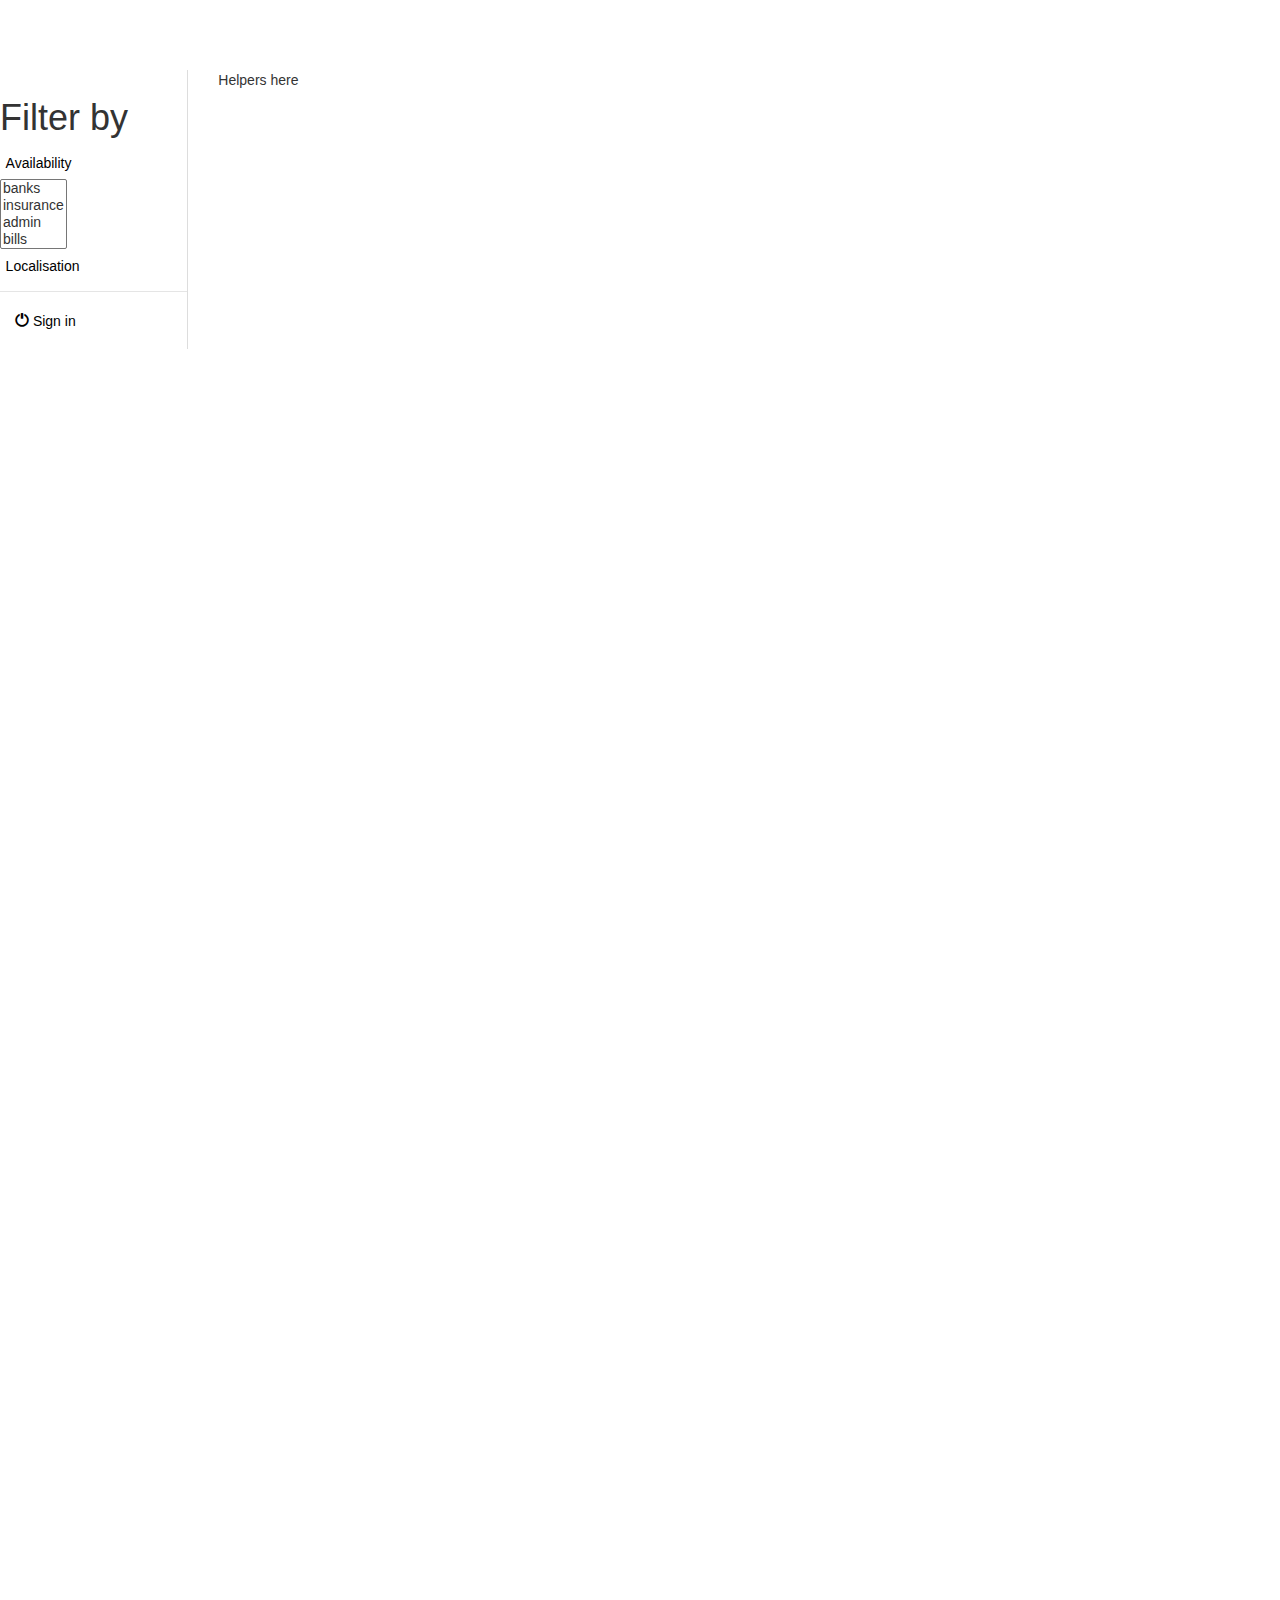
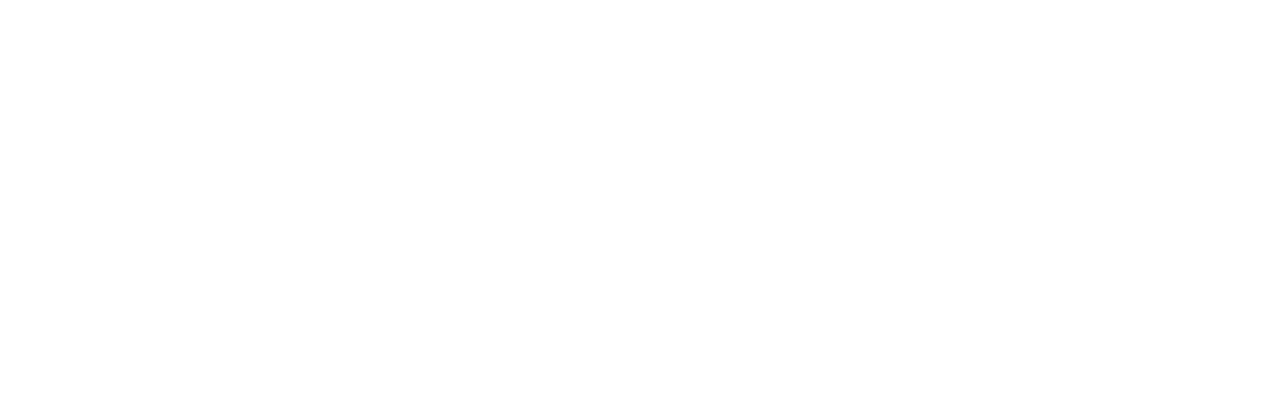
==== helpeeen.html @ 1000f588 "dropdown changes" ====
<!DOCTYPE html>
<html lang="en">
<head>
    <meta charset="UTF-8">
    <title>sababa-helpee</title>
    <link rel="stylesheet" href="https://maxcdn.bootstrapcdn.com/font-awesome/4.4.0/css/font-awesome.min.css">
    <meta http-equiv="X-UA-Compatible" content="IE=edge">
    <meta name="viewport" content="width=device-width, initial-scale=1">
    <link href="bootstrap/css/bootstrap.min.css" rel="stylesheet">
    <link rel="stylesheet" type="text/css" href="helpeeen.css">
    <link rel="stylesheet" href="https://maxcdn.bootstrapcdn.com/font-awesome/4.4.0/css/font-awesome.min.css">
    <meta http-equiv="X-UA-Compatible" content="IE=edge">
    <meta name="viewport" content="width=device-width, initial-scale=1">
    <!-- The above 3 meta tags *must* come first in the head; any other head content must come *after* these tags -->

    <link href='https://fonts.googleapis.com/css?family=Open+Sans' rel='stylesheet' type='text/css'>

    <link href="https://fonts.googleapis.com/css?family=Coiny" rel="stylesheet">
    <!-- Bootstrap core CSS -->


    <!-- IE10 viewport hack for Surface/desktop Windows 8 bug -->
    <link href="bootstrap/css/ie10-viewport-bug-workaround.css" rel="stylesheet">

    <!-- Custom styles for this template -->
    <link href="bootstrap/templates/navbar-fixed-top/navbar-fixed-top.css" rel="stylesheet">


    <!--<script src="https://oss.maxcdn.com/html5shiv/3.7.2/html5shiv.min.js"></script>-->
    <!--<script src="https://oss.maxcdn.com/respond/1.4.2/respond.min.js"></script>-->

    <link rel="stylesheet" href="https://maxcdn.bootstrapcdn.com/bootstrap/3.3.6/css/bootstrap.min.css">
    <link rel="stylesheet" href="https://maxcdn.bootstrapcdn.com/font-awesome/4.4.0/css/font-awesome.min.css">

    <meta name="viewport" content="width=device-width, initial-scale=1">
    <link rel="stylesheet" href="http://maxcdn.bootstrapcdn.com/bootstrap/3.3.6/css/bootstrap.min.css">
    <script src="https://ajax.googleapis.com/ajax/libs/jquery/1.12.2/jquery.min.js"></script>
    <script src="http://maxcdn.bootstrapcdn.com/bootstrap/3.3.6/js/bootstrap.min.js"></script>
</head>
<body>
<!--<div class="container helpee ">-->
    <!--<h3>Sexy Sidebar Navigation<br/>-->
    <!--<small>A simple, sheek navigation bar style!</small>-->
    <!--</h3>-->
    <!--<br/>-->

    <div class="row helpee">
        <div class="col-lg-2 filters">
            <nav class="nav-sidebar">
                <h1>Filter by</h1>
                <ul class="nav">
                    <li ><button onclick="frenchUsers();">Availability</button></li>
                    <!--<li><button onclick="javascript:;">Skills</button></li>-->
                    <select name="skills" multiple="" class=" skills ui fluid selection dropdown">
                        <!--<input type="hidden" name="skills">-->
                        <!--<i class="dropdown icon"></i>-->
                         <option class="evil" onclick="skillsChecked();" id="bank" value="banks">banks</option>
                        <option class="evil" onclick="skillsChecked();"id="insurance" value="insurance">insurance</option>
                        <option class="evil" onclick="skillsChecked();"id="admin" value="admin">admin</option>
                        <option class="evil" onclick="skillsChecked();"id="bills" value="bills">bills</option>
                    </select>

                    <!--<div class="dropdown">-->
                        <!--<select class="btn btn-default dropdown-toggle" type="button" id="dropdownMenu1" data-toggle="dropdown" aria-haspopup="true" aria-expanded="true">-->
                            <!--Skills-->
                            <!--<span class="caret"></span>-->
                        <!--</select>-->
                        <!--<ul class="dropdown-menu" aria-labelledby="dropdownMenu1">-->
                            <!--<li><option href="#">Bank</option></li>-->
                            <!--<li><option href="#">Insurance</option></li>-->
                            <!--<li><option href="#">Admin</option></li>-->
                            <!--<li><option href="#">Admin</option></li>-->

                        <!--</ul>-->
                    <!--</div>-->
                    <li><button onclick="javascript:;">Localisation</button></li>
                    <!--<li><a href="javascript:;">FAQ</a></li>-->
                    <li class="nav-divider"></li>
                    <li><a class="sign_in" href="javascript:;"><i class="glyphicon glyphicon-off"></i> Sign in</a></li>
                </ul>
            </nav>
        </div>
        <div class="col-lg-10 filters helpers">

            <p>Helpers here</p>
        </div>
    </div>
<!--</div>-->
<!-- /#wrapper -->
<script src="helpeeen.js"></script>
</body>
</html>
---- helpeeen.css ----
.nav-sidebar {
    width: 100%;
    padding: 8px 0;
    border-right: 1px solid #ddd;
}
.nav-sidebar button {
    color: #333;
    -webkit-transition: all 0.08s linear;
    -moz-transition: all 0.08s linear;
    -o-transition: all 0.08s linear;
    transition: all 0.08s linear;
    /*-webkit-border-radius: 4px 0 0 4px;*/
    -moz-border-radius: 4px 0 0 4px;
    /*border-radius: 4px 0 0 4px;*/
}
.nav-sidebar  button {
    cursor: default;
    background-color: white;
    color: black;
   margin:2%;
    padding:1%;
    border: hidden;
}
.nav-sidebar  button:hover {
    background-color: #eee;
}
.nav-sidebar .text-overflow button,
.nav-sidebar .text-overflow .media-body {
    white-space: nowrap;
    overflow: hidden;
    -o-text-overflow: ellipsis;
    text-overflow: ellipsis;
}
a.sign_in{
    color:black;
}
div.helpee{
    height:300px;
}
div.filters{
    height:300px;
}
---- bootstrap/css/ie10-viewport-bug-workaround.css ----
/*!
 * IE10 viewport hack for Surface/desktop Windows 8 bug
 * Copyright 2014-2015 Twitter, Inc.
 * Licensed under MIT (https://github.com/twbs/bootstrap/blob/master/LICENSE)
 */

/*
 * See the Getting Started docs for more information:
 * http://getbootstrap.com/getting-started/#support-ie10-width
 */
@-webkit-viewport { width: device-width; }
@-moz-viewport    { width: device-width; }
@-ms-viewport     { width: device-width; }
@-o-viewport      { width: device-width; }
@viewport         { width: device-width; }
---- bootstrap/templates/navbar-fixed-top/navbar-fixed-top.css ----
body {
  min-height: 2000px;
  padding-top: 70px;
}
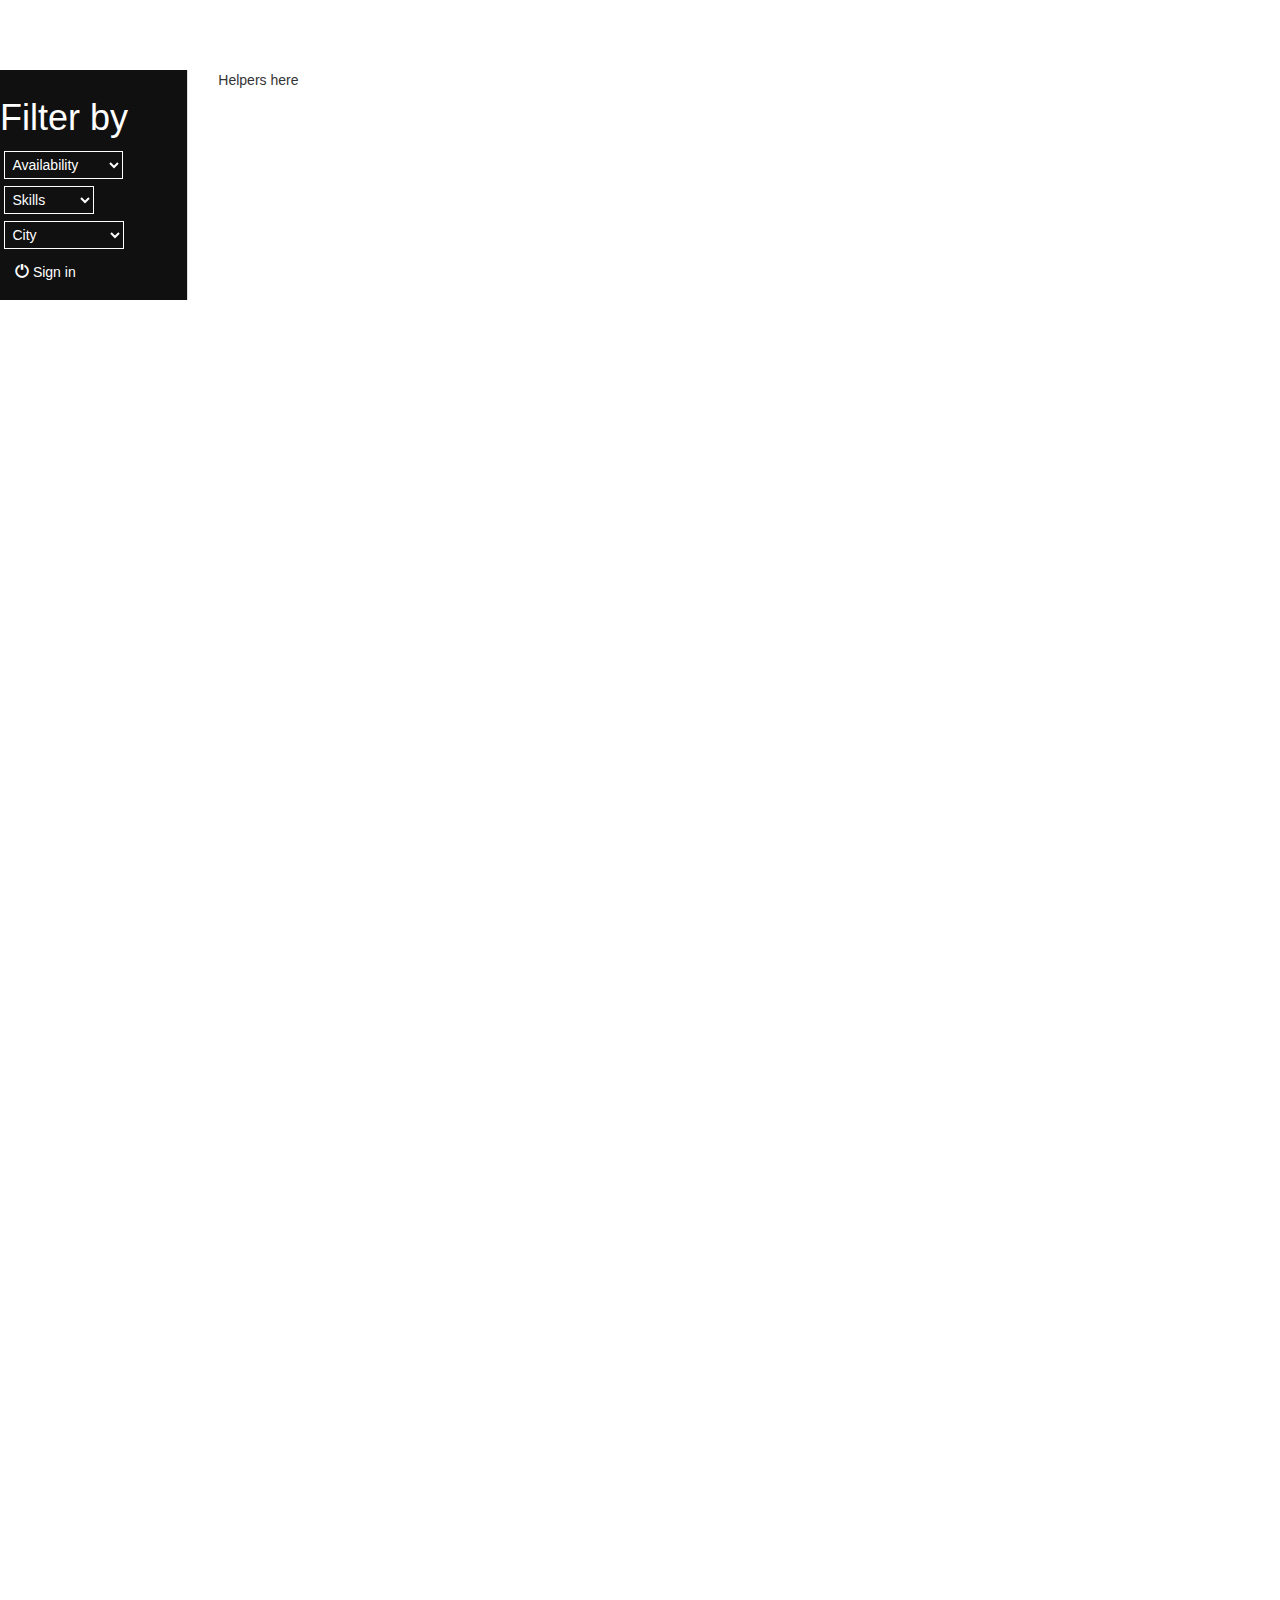
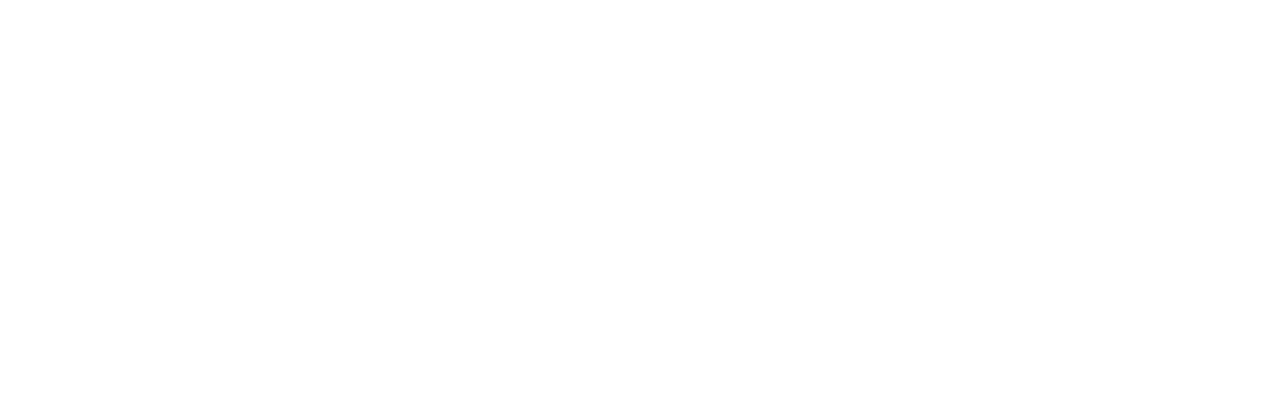
==== commit ddbb50da: "yeahhhh JS!!!!" ====
--- a/helpeeen.html
+++ b/helpeeen.html
@@ -2,7 +2,7 @@
 <html lang="en">
 <head>
     <meta charset="UTF-8">
-    <title>sababa-helpee</title>
+    <title>sababa-helpee2</title>
     <link rel="stylesheet" href="https://maxcdn.bootstrapcdn.com/font-awesome/4.4.0/css/font-awesome.min.css">
     <meta http-equiv="X-UA-Compatible" content="IE=edge">
     <meta name="viewport" content="width=device-width, initial-scale=1">
@@ -47,35 +47,37 @@
     <div class="row helpee">
         <div class="col-lg-2 filters">
             <nav class="nav-sidebar">
-                <h1>Filter by</h1>
+                <h1 class="filter">Filter by</h1>
                 <ul class="nav">
-                    <li ><button onclick="frenchUsers();">Availability</button></li>
-                    <!--<li><button onclick="javascript:;">Skills</button></li>-->
-                    <select name="skills" multiple="" class=" skills ui fluid selection dropdown">
-                        <!--<input type="hidden" name="skills">-->
-                        <!--<i class="dropdown icon"></i>-->
-                         <option class="evil" onclick="skillsChecked();" id="bank" value="banks">banks</option>
-                        <option class="evil" onclick="skillsChecked();"id="insurance" value="insurance">insurance</option>
-                        <option class="evil" onclick="skillsChecked();"id="admin" value="admin">admin</option>
-                        <option class="evil" onclick="skillsChecked();"id="bills" value="bills">bills</option>
+                    <!--<li ><button onclick="frenchUsers();">Availability</button></li>-->
+
+                    <select  onchange="availabilityChecked();" class=" ui fluid selection dropdown">
+                        <option selected disabled>Availability</option>
+                        <option class="day" value="sunday">SUNDAY</option>
+                        <option class="day"  value="monday">MONDAY</option>
+                        <option class="day"  value="tuesday">TUESDAY</option>
+                        <option class="day" value="wednesday">WEDNESDAY</option>
+                        <option class="day"  value="thursday">THURSDAY</option>
+                        <option class="day"  value="friday">FRIDAY</option>
+                        <option class="day" value="saturday">SATURDAY</option>
+
+                    </select>
+                    <select  onchange="skillsChecked();" class=" ui fluid selection dropdown">
+                        <option selected disabled>Skills</option>
+                        <option class="skills" value="banks">banks</option>
+                        <option class="skills"  value="insurance">insurance</option>
+                        <option class="skills"  value="admin">admin</option>
+                        <option class="skills" value="bills">bills</option>
                     </select>
 
-                    <!--<div class="dropdown">-->
-                        <!--<select class="btn btn-default dropdown-toggle" type="button" id="dropdownMenu1" data-toggle="dropdown" aria-haspopup="true" aria-expanded="true">-->
-                            <!--Skills-->
-                            <!--<span class="caret"></span>-->
-                        <!--</select>-->
-                        <!--<ul class="dropdown-menu" aria-labelledby="dropdownMenu1">-->
-                            <!--<li><option href="#">Bank</option></li>-->
-                            <!--<li><option href="#">Insurance</option></li>-->
-                            <!--<li><option href="#">Admin</option></li>-->
-                            <!--<li><option href="#">Admin</option></li>-->
+                    <select  onchange="localisationChecked();" class=" ui fluid selection dropdown">
+                        <option selected disabled>City</option>
+                        <option class="city" value="tel aviv">TEL AVIV</option>
+                        <option class="city"  value="jerusalem">JERUSALEM</option>
+                        <option class="city"  value="haifa">HAIFA/option>
+                        <option class="city" value="natanya">NATANYA</option>
+                    </select>
 
-                        <!--</ul>-->
-                    <!--</div>-->
-                    <li><button onclick="javascript:;">Localisation</button></li>
-                    <!--<li><a href="javascript:;">FAQ</a></li>-->
-                    <li class="nav-divider"></li>
                     <li><a class="sign_in" href="javascript:;"><i class="glyphicon glyphicon-off"></i> Sign in</a></li>
                 </ul>
             </nav>
--- a/helpeeen.css
+++ b/helpeeen.css
@@ -2,6 +2,7 @@
     width: 100%;
     padding: 8px 0;
     border-right: 1px solid #ddd;
+    background-color:#101010;
 }
 .nav-sidebar button {
     color: #333;
@@ -40,3 +41,18 @@
 div.filters{
     height:300px;
 }
+
+select.dropdown{
+    margin:2%;
+    padding:2%;
+background-color:#101010;
+    color:white;
+    border-color: white;
+}
+h1.filter{
+    color:white;
+}
+
+a.sign_in{
+    color:white;
+}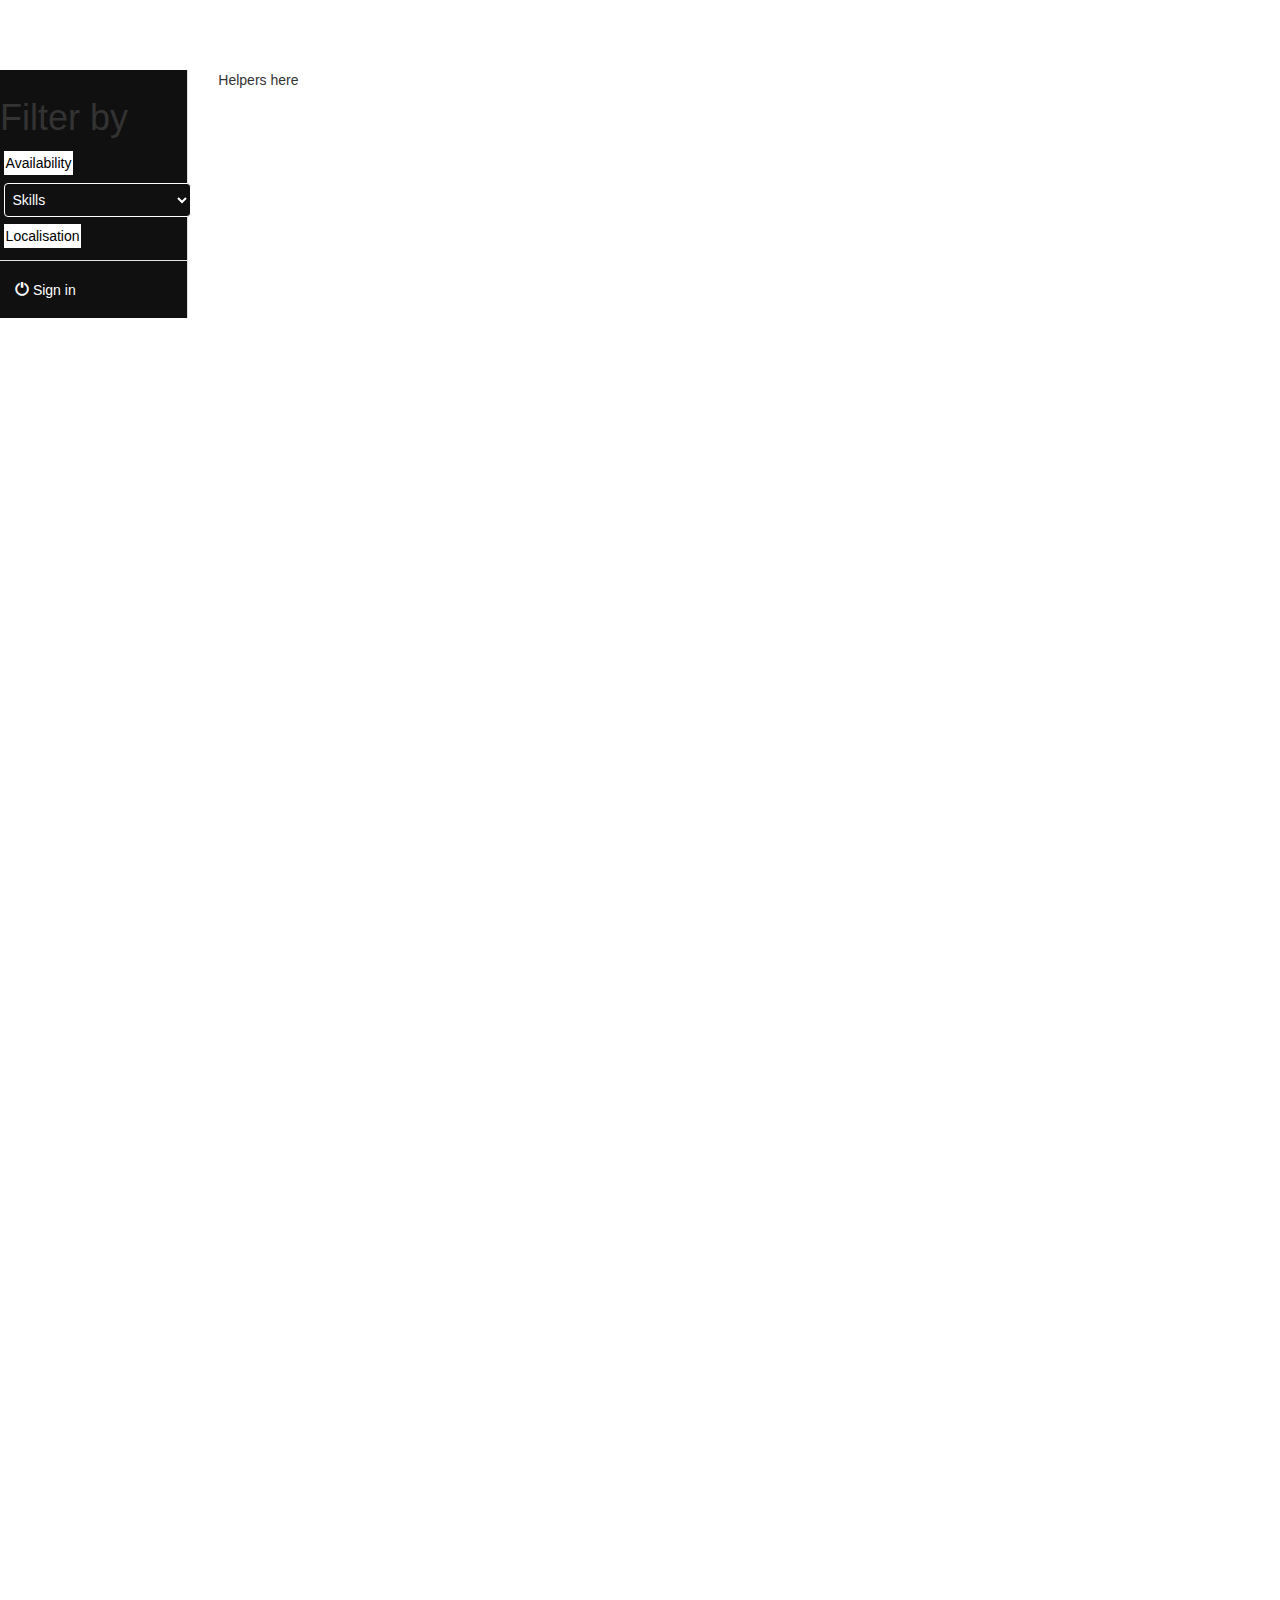
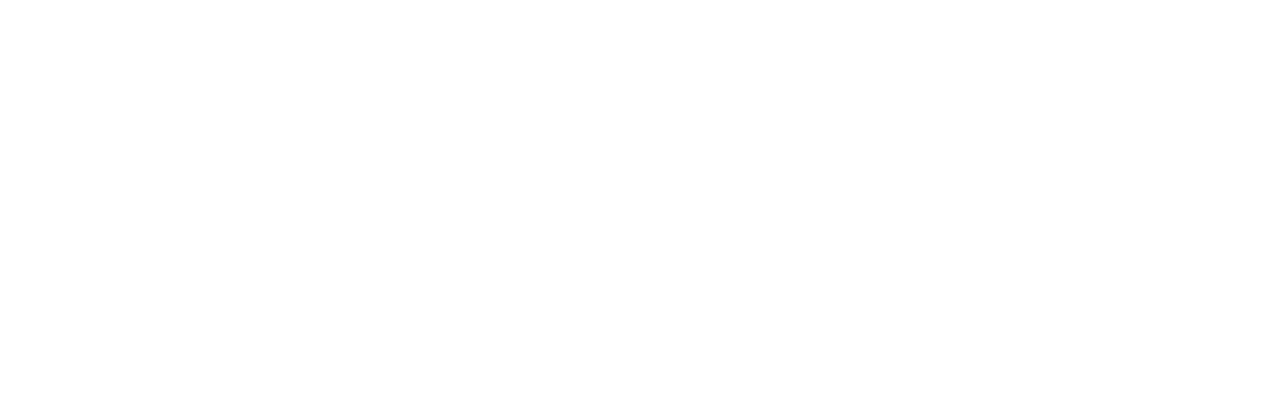
==== commit 5cd76a62: "Merge branch 'master' of C:\dev\Sababa with conflicts." ====
--- a/helpeeen.html
+++ b/helpeeen.html
@@ -47,37 +47,36 @@
     <div class="row helpee">
         <div class="col-lg-2 filters">
             <nav class="nav-sidebar">
-                <h1 class="filter">Filter by</h1>
+                <h1>Filter by</h1>
                 <ul class="nav">
-                    <!--<li ><button onclick="frenchUsers();">Availability</button></li>-->
-
-                    <select  onchange="availabilityChecked();" class=" ui fluid selection dropdown">
-                        <option selected disabled>Availability</option>
-                        <option class="day" value="sunday">SUNDAY</option>
-                        <option class="day"  value="monday">MONDAY</option>
-                        <option class="day"  value="tuesday">TUESDAY</option>
-                        <option class="day" value="wednesday">WEDNESDAY</option>
-                        <option class="day"  value="thursday">THURSDAY</option>
-                        <option class="day"  value="friday">FRIDAY</option>
-                        <option class="day" value="saturday">SATURDAY</option>
-
-                    </select>
-                    <select  onchange="skillsChecked();" class=" ui fluid selection dropdown">
+                    <li ><button onclick="frenchUsers();">Availability</button></li>
+                    <!--<li><button onclick="javascript:;">Skills</button></li>-->
+                    <select name="skills" class=" skills ui fluid selection dropdown form-control">
+                        <!--<input type="hidden" name="skills">-->
+                        <!--<i class="dropdown icon"></i>-->
                         <option selected disabled>Skills</option>
-                        <option class="skills" value="banks">banks</option>
-                        <option class="skills"  value="insurance">insurance</option>
-                        <option class="skills"  value="admin">admin</option>
-                        <option class="skills" value="bills">bills</option>
+                         <option class="evil" onclick="skillsChecked();"id="bank" value="banks">banks</option>
+                        <option class="evil" onclick="skillsChecked();"id="insurance" value="insurance">insurance</option>
+                        <option class="evil" onclick="skillsChecked();"id="admin" value="admin">admin</option>
+                        <option class="evil" onclick="skillsChecked();"id="bills" value="bills">bills</option>
                     </select>
 
-                    <select  onchange="localisationChecked();" class=" ui fluid selection dropdown">
-                        <option selected disabled>City</option>
-                        <option class="city" value="tel aviv">TEL AVIV</option>
-                        <option class="city"  value="jerusalem">JERUSALEM</option>
-                        <option class="city"  value="haifa">HAIFA/option>
-                        <option class="city" value="natanya">NATANYA</option>
-                    </select>
+                    <!--<div class="dropdown">-->
+                        <!--<select class="btn btn-default dropdown-toggle" type="button" id="dropdownMenu1" data-toggle="dropdown" aria-haspopup="true" aria-expanded="true">-->
+                            <!--Skills-->
+                            <!--<span class="caret"></span>-->
+                        <!--</select>-->
+                        <!--<ul class="dropdown-menu" aria-labelledby="dropdownMenu1">-->
+                            <!--<li><option href="#">Bank</option></li>-->
+                            <!--<li><option href="#">Insurance</option></li>-->
+                            <!--<li><option href="#">Admin</option></li>-->
+                            <!--<li><option href="#">Admin</option></li>-->
 
+                        <!--</ul>-->
+                    <!--</div>-->
+                    <li><button onclick="javascript:;">Localisation</button></li>
+                    <!--<li><a href="javascript:;">FAQ</a></li>-->
+                    <li class="nav-divider"></li>
                     <li><a class="sign_in" href="javascript:;"><i class="glyphicon glyphicon-off"></i> Sign in</a></li>
                 </ul>
             </nav>
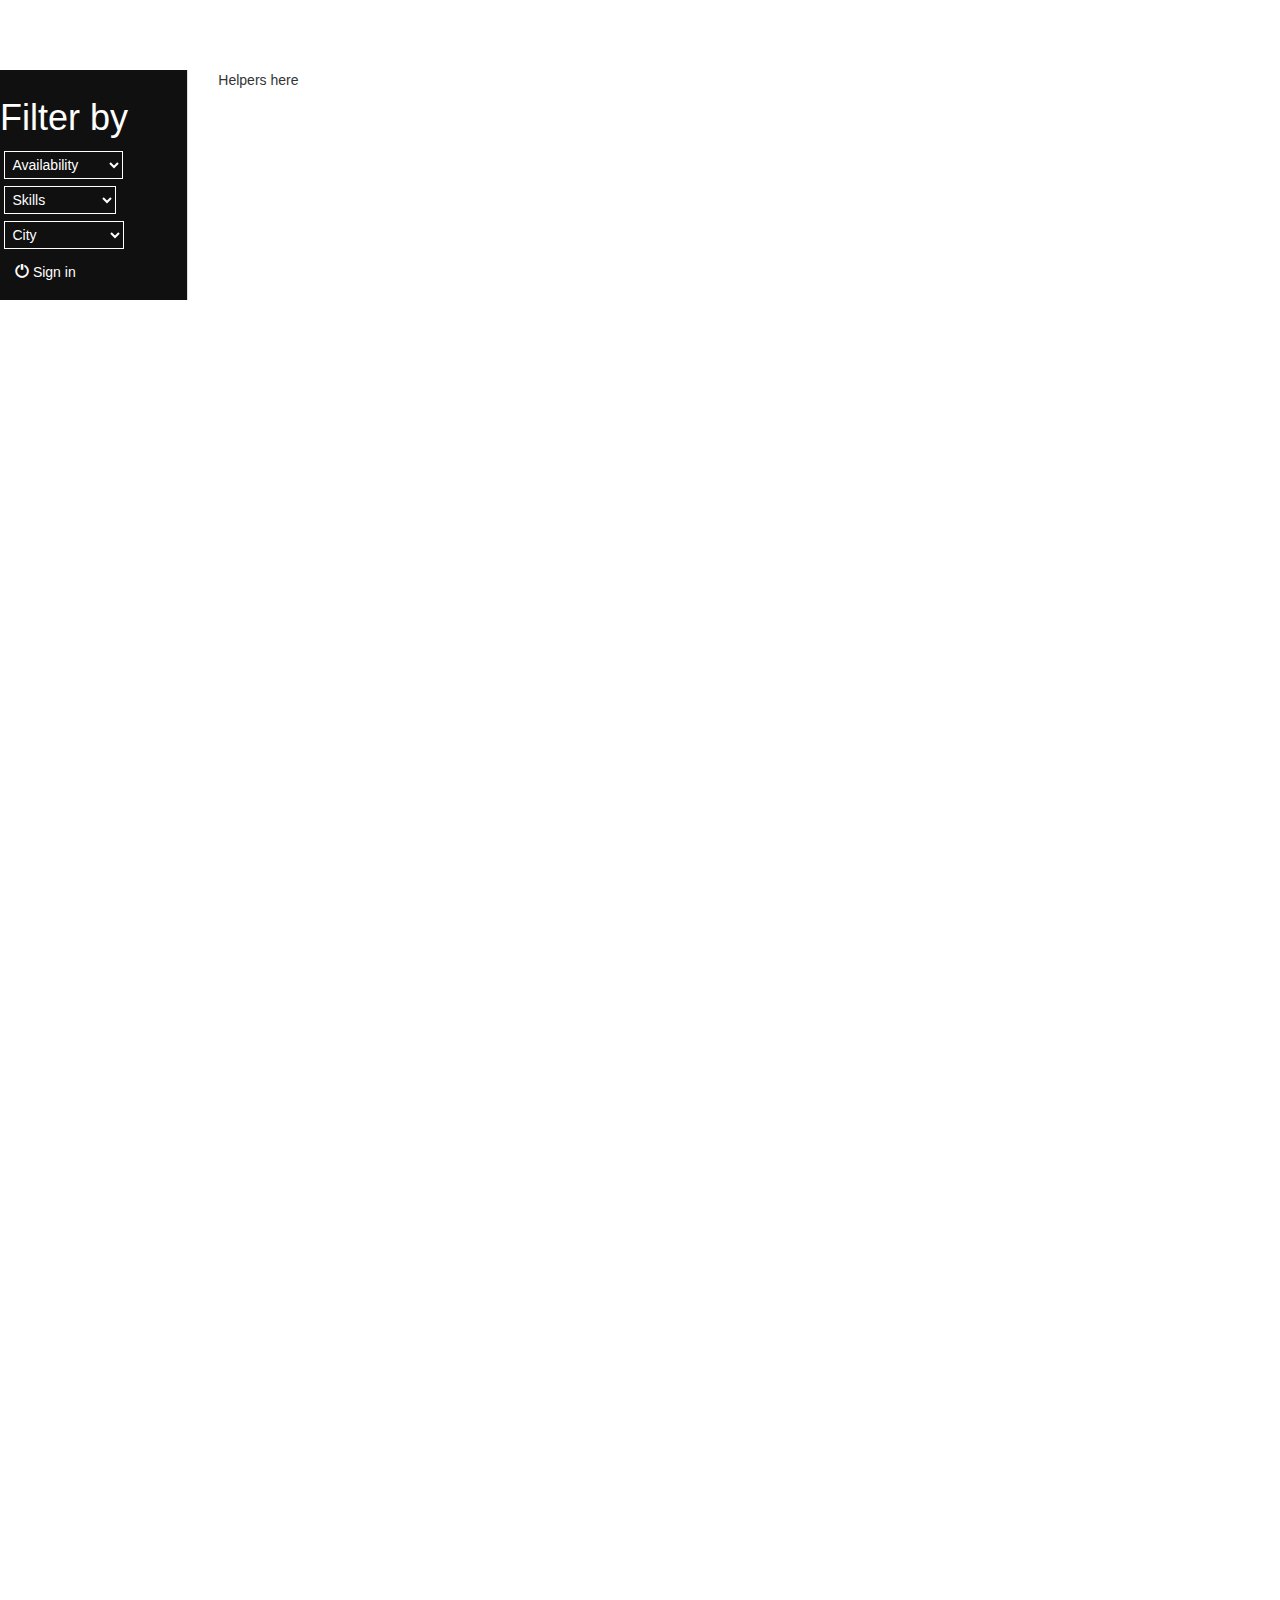
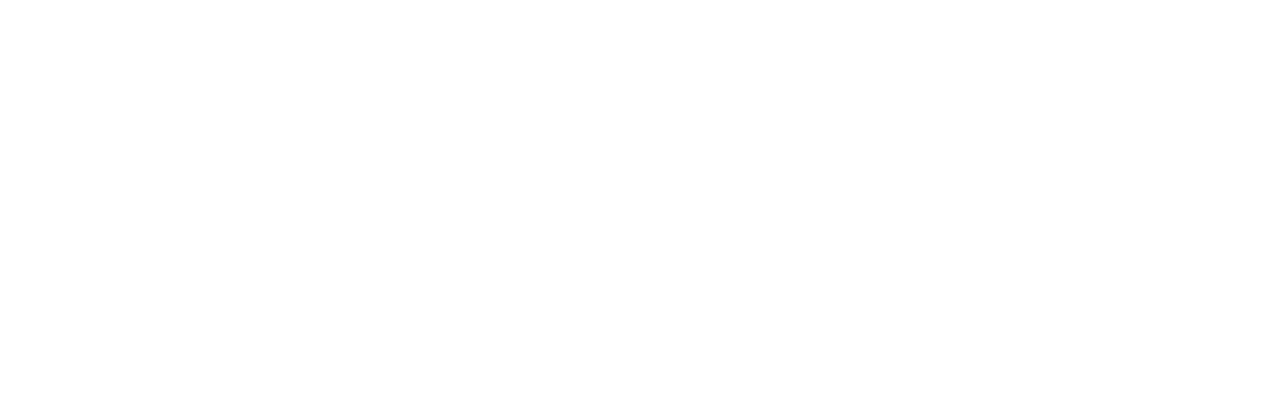
==== commit 9c8852b3: "Update helpeeen.html" ====
--- a/helpeeen.html
+++ b/helpeeen.html
@@ -47,36 +47,37 @@
     <div class="row helpee">
         <div class="col-lg-2 filters">
             <nav class="nav-sidebar">
-                <h1>Filter by</h1>
+                <h1 class="filter">Filter by</h1>
                 <ul class="nav">
-                    <li ><button onclick="frenchUsers();">Availability</button></li>
-                    <!--<li><button onclick="javascript:;">Skills</button></li>-->
-                    <select name="skills" class=" skills ui fluid selection dropdown form-control">
-                        <!--<input type="hidden" name="skills">-->
-                        <!--<i class="dropdown icon"></i>-->
+                    <!--<li ><button onclick="frenchUsers();">Availability</button></li>-->
+
+                    <select  onchange="availabilityChecked();" class=" ui fluid selection dropdown">
+                        <option selected disabled>Availability</option>
+                        <option class="day" value="sunday">SUNDAY</option>
+                        <option class="day"  value="monday">MONDAY</option>
+                        <option class="day"  value="tuesday">TUESDAY</option>
+                        <option class="day" value="wednesday">WEDNESDAY</option>
+                        <option class="day"  value="thursday">THURSDAY</option>
+                        <option class="day"  value="friday">FRIDAY</option>
+                        <option class="day" value="saturday">SATURDAY</option>
+
+                    </select>
+                    <select  onchange="skillsChecked();" class=" ui fluid selection dropdown">
                         <option selected disabled>Skills</option>
-                         <option class="evil" onclick="skillsChecked();"id="bank" value="banks">banks</option>
-                        <option class="evil" onclick="skillsChecked();"id="insurance" value="insurance">insurance</option>
-                        <option class="evil" onclick="skillsChecked();"id="admin" value="admin">admin</option>
-                        <option class="evil" onclick="skillsChecked();"id="bills" value="bills">bills</option>
+                        <option class="skills" value="banks">BANKS</option>
+                        <option class="skills"  value="insurance">INSURANCE</option>
+                        <option class="skills"  value="admin">ADMIN</option>
+                        <option class="skills" value="bills">BILLS</option>
                     </select>
 
-                    <!--<div class="dropdown">-->
-                        <!--<select class="btn btn-default dropdown-toggle" type="button" id="dropdownMenu1" data-toggle="dropdown" aria-haspopup="true" aria-expanded="true">-->
-                            <!--Skills-->
-                            <!--<span class="caret"></span>-->
-                        <!--</select>-->
-                        <!--<ul class="dropdown-menu" aria-labelledby="dropdownMenu1">-->
-                            <!--<li><option href="#">Bank</option></li>-->
-                            <!--<li><option href="#">Insurance</option></li>-->
-                            <!--<li><option href="#">Admin</option></li>-->
-                            <!--<li><option href="#">Admin</option></li>-->
+                    <select  onchange="localisationChecked();" class=" ui fluid selection dropdown">
+                        <option selected disabled>City</option>
+                        <option class="city" value="tel aviv">TEL AVIV</option>
+                        <option class="city"  value="jerusalem">JERUSALEM</option>
+                        <option class="city"  value="haifa">HAIFA/option>
+                        <option class="city" value="natanya">NATANYA</option>
+                    </select>
 
-                        <!--</ul>-->
-                    <!--</div>-->
-                    <li><button onclick="javascript:;">Localisation</button></li>
-                    <!--<li><a href="javascript:;">FAQ</a></li>-->
-                    <li class="nav-divider"></li>
                     <li><a class="sign_in" href="javascript:;"><i class="glyphicon glyphicon-off"></i> Sign in</a></li>
                 </ul>
             </nav>
@@ -90,4 +91,4 @@
 <!-- /#wrapper -->
 <script src="helpeeen.js"></script>
 </body>
-</html>+</html>
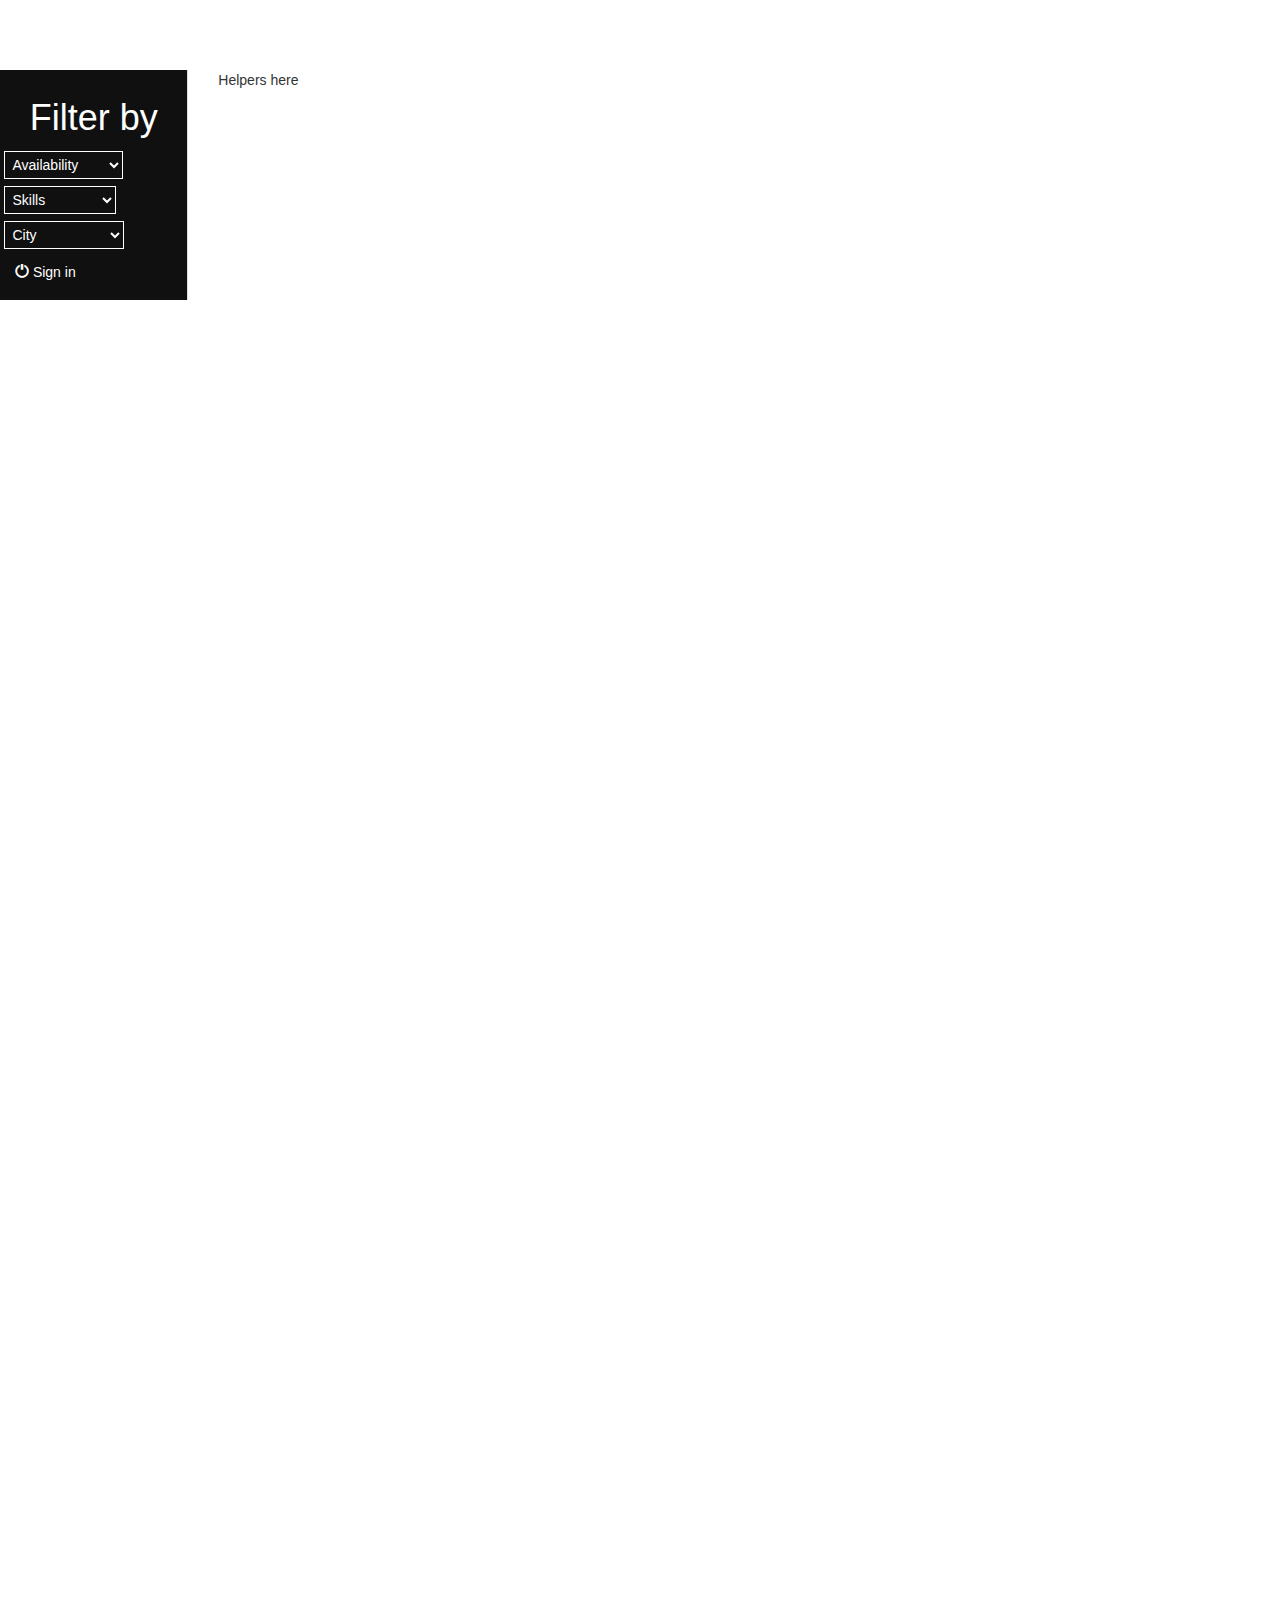
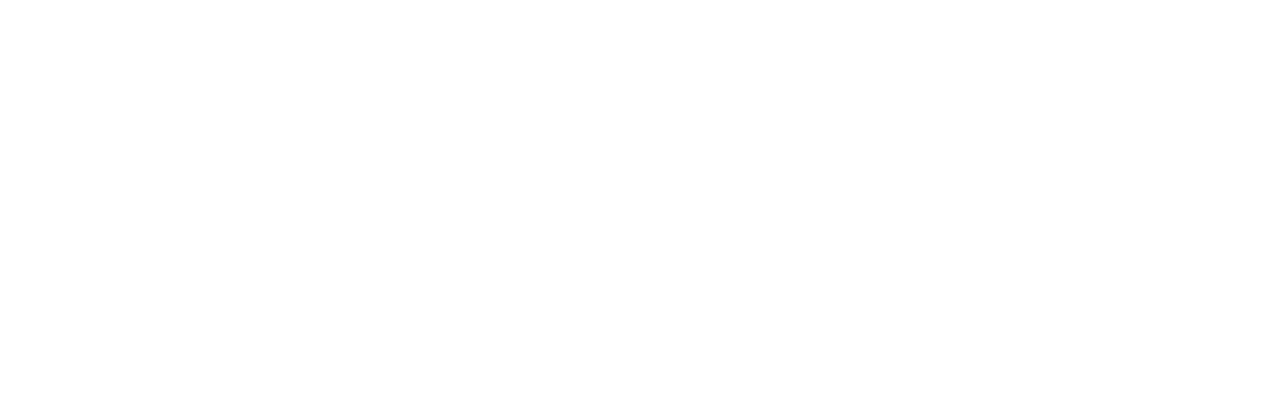
==== commit 044e2153: "loginfrom fait" ====
--- a/helpeeen.html
+++ b/helpeeen.html
@@ -8,6 +8,7 @@
     <meta name="viewport" content="width=device-width, initial-scale=1">
     <link href="bootstrap/css/bootstrap.min.css" rel="stylesheet">
     <link rel="stylesheet" type="text/css" href="helpeeen.css">
+    <link rel="stylesheet" type="text/css" href="popup.css">
     <link rel="stylesheet" href="https://maxcdn.bootstrapcdn.com/font-awesome/4.4.0/css/font-awesome.min.css">
     <meta http-equiv="X-UA-Compatible" content="IE=edge">
     <meta name="viewport" content="width=device-width, initial-scale=1">
@@ -38,57 +39,54 @@
     <script src="http://maxcdn.bootstrapcdn.com/bootstrap/3.3.6/js/bootstrap.min.js"></script>
 </head>
 <body>
-<!--<div class="container helpee ">-->
-    <!--<h3>Sexy Sidebar Navigation<br/>-->
-    <!--<small>A simple, sheek navigation bar style!</small>-->
-    <!--</h3>-->
-    <!--<br/>-->
 
-    <div class="row helpee">
-        <div class="col-lg-2 filters">
-            <nav class="nav-sidebar">
-                <h1 class="filter">Filter by</h1>
-                <ul class="nav">
-                    <!--<li ><button onclick="frenchUsers();">Availability</button></li>-->
 
-                    <select  onchange="availabilityChecked();" class=" ui fluid selection dropdown">
-                        <option selected disabled>Availability</option>
-                        <option class="day" value="sunday">SUNDAY</option>
-                        <option class="day"  value="monday">MONDAY</option>
-                        <option class="day"  value="tuesday">TUESDAY</option>
-                        <option class="day" value="wednesday">WEDNESDAY</option>
-                        <option class="day"  value="thursday">THURSDAY</option>
-                        <option class="day"  value="friday">FRIDAY</option>
-                        <option class="day" value="saturday">SATURDAY</option>
+<div class="row helpee">
+    <div class="col-lg-2 filters">
+        <nav class="nav-sidebar">
+            <h1 class="filter">Filter by</h1>
+            <ul class="nav">
+                <!--<li ><button onclick="frenchUsers();">Availability</button></li>-->
 
-                    </select>
-                    <select  onchange="skillsChecked();" class=" ui fluid selection dropdown">
-                        <option selected disabled>Skills</option>
-                        <option class="skills" value="banks">BANKS</option>
-                        <option class="skills"  value="insurance">INSURANCE</option>
-                        <option class="skills"  value="admin">ADMIN</option>
-                        <option class="skills" value="bills">BILLS</option>
-                    </select>
+                <select onchange="availabilityChecked();" class=" ui fluid selection dropdown">
+                    <option selected disabled>Availability</option>
+                    <option class="day" value="sunday">SUNDAY</option>
+                    <option class="day" value="monday">MONDAY</option>
+                    <option class="day" value="tuesday">TUESDAY</option>
+                    <option class="day" value="wednesday">WEDNESDAY</option>
+                    <option class="day" value="thursday">THURSDAY</option>
+                    <option class="day" value="friday">FRIDAY</option>
+                    <option class="day" value="saturday">SATURDAY</option>
 
-                    <select  onchange="localisationChecked();" class=" ui fluid selection dropdown">
-                        <option selected disabled>City</option>
-                        <option class="city" value="tel aviv">TEL AVIV</option>
-                        <option class="city"  value="jerusalem">JERUSALEM</option>
-                        <option class="city"  value="haifa">HAIFA/option>
-                        <option class="city" value="natanya">NATANYA</option>
-                    </select>
+                </select>
+                <select onchange="skillsChecked();" class=" ui fluid selection dropdown">
+                    <option selected disabled>Skills</option>
+                    <option class="skills" value="banks">BANKS</option>
+                    <option class="skills" value="insurance">INSURANCE</option>
+                    <option class="skills" value="admin">ADMIN</option>
+                    <option class="skills" value="bills">BILLS</option>
+                </select>
 
-                    <li><a class="sign_in" href="javascript:;"><i class="glyphicon glyphicon-off"></i> Sign in</a></li>
-                </ul>
-            </nav>
-        </div>
-        <div class="col-lg-10 filters helpers">
+                <select onchange="localisationChecked();" class=" ui fluid selection dropdown">
+                    <option selected disabled>City</option>
+                    <option class="city" value="tel aviv">TEL AVIV</option>
+                    <option class="city" value="jerusalem">JERUSALEM</option>
+                    <option class="city" value="haifa">HAIFA/option>
+                    <option class="city" value="natanya">NATANYA</option>
+                </select>
 
-            <p>Helpers here</p>
-        </div>
+                <li><a class="sign_in" href="javascript:;"><i class="glyphicon glyphicon-off"></i> Sign in</a></li>
+            </ul>
+        </nav>
     </div>
+    <div class="col-lg-10 filters helpers">
+
+        <p>Helpers here</p>
+    </div>
+</div>
 <!--</div>-->
 <!-- /#wrapper -->
 <script src="helpeeen.js"></script>
+<script src="popup.js"></script>
 </body>
 </html>
--- a/popup.css
+++ b/popup.css
@@ -0,0 +1,248 @@
+
+body {
+    font-family: 'Source Sans Pro', sans-serif;
+    font-size: 14px;
+    color: #666;
+}
+
+h1 {
+    text-align: center;
+    margin-bottom: 0;
+    margin-top: 60px;
+}
+
+#lean_overlay {
+    position: fixed;
+    z-index: 100;
+    top: 0px;
+    left: 0px;
+    height: 100%;
+    width: 100%;
+    background: #000;
+    display: none;
+}
+
+.popupContainer {
+    position: absolute;
+    width: 330px;
+    height: auto;
+    left: 45%;
+    top: 60px;
+    background: #FFF;
+}
+
+#modal_trigger {
+    margin: 40px auto;
+    width: 200px;
+    display: block;
+    border: 1px solid #DDD;
+    border-radius: 4px;
+}
+
+.btn {
+    padding: 10px 20px;
+    background: #F4F4F2;
+}
+
+.btn_red {
+    background: #ED6347;
+    color: #FFF;
+}
+
+.btn:hover {
+    background: #E4E4E2;
+}
+
+.btn_red:hover {
+    background: #C12B05;
+}
+
+a.btn {
+    color: #666;
+    text-align: center;
+    text-decoration: none;
+}
+
+a.btn_red {
+    color: #FFF;
+}
+
+.one_half {
+    width: 50%;
+    display: block;
+    float: left;
+}
+
+.one_half.last {
+    width: 45%;
+    margin-left: 5%;
+}
+/* Popup Styles*/
+
+.popupHeader {
+    font-size: 16px;
+    text-transform: uppercase;
+}
+
+.popupHeader {
+    background: #F4F4F2;
+    position: relative;
+    padding: 10px 20px;
+    border-bottom: 1px solid #DDD;
+    font-weight: bold;
+}
+
+.popupHeader .modal_close {
+    position: absolute;
+    right: 0;
+    top: 0;
+    padding: 10px 15px;
+    background: #E4E4E2;
+    cursor: pointer;
+    color: #aaa;
+    font-size: 16px;
+}
+
+.popupBody {
+    padding: 20px;
+}
+/* Social Login Form */
+
+.social_login {}
+
+.social_login .social_box {
+    display: block;
+    clear: both;
+    padding: 10px;
+    margin-bottom: 10px;
+    background: #F4F4F2;
+    overflow: hidden;
+}
+
+.social_login .icon {
+    display: block;
+    width: 10px;
+    padding: 5px 10px;
+    margin-right: 10px;
+    float: left;
+    color: #FFF;
+    font-size: 16px;
+    text-align: center;
+}
+
+.social_login .fb .icon {
+    background: #3B5998;
+}
+
+.social_login .google .icon {
+    background: #DD4B39;
+}
+
+.social_login .icon_title {
+    display: block;
+    padding: 5px 0;
+    float: left;
+    font-weight: bold;
+    font-size: 16px;
+    color: #777;
+}
+
+.social_login .social_box:hover {
+    background: #E4E4E2;
+}
+
+.centeredText {
+    text-align: center;
+    margin: 20px 0;
+    clear: both;
+    overflow: hidden;
+    text-transform: uppercase;
+}
+
+.action_btns {
+    clear: both;
+    overflow: hidden;
+}
+
+.action_btns a {
+    display: block;
+}
+/* User Login Form */
+
+.user_login {
+    display: none;
+}
+
+.user_login label {
+    display: block;
+    margin-bottom: 5px;
+}
+
+.user_login input[type="text"],
+.user_login input[type="email"],
+.user_login input[type="password"] {
+    display: block;
+    width: 90%;
+    padding: 10px;
+    border: 1px solid #DDD;
+    color: #666;
+}
+
+.user_login input[type="checkbox"] {
+    float: left;
+    margin-right: 5px;
+}
+
+.user_login input[type="checkbox"]+label {
+    float: left;
+}
+
+.user_login .checkbox {
+    margin-bottom: 10px;
+    clear: both;
+    overflow: hidden;
+}
+
+.forgot_password {
+    display: block;
+    margin: 20px 0 10px;
+    clear: both;
+    overflow: hidden;
+    text-decoration: none;
+    color: #ED6347;
+}
+/* User Register Form */
+
+.user_register {
+    display: none;
+}
+
+.user_register label {
+    display: block;
+    margin-bottom: 5px;
+}
+
+.user_register input[type="text"],
+.user_register input[type="email"],
+.user_register input[type="password"] {
+    display: block;
+    width: 90%;
+    padding: 10px;
+    border: 1px solid #DDD;
+    color: #666;
+}
+
+.user_register input[type="checkbox"] {
+    float: left;
+    margin-right: 5px;
+}
+
+.user_register input[type="checkbox"]+label {
+    float: left;
+}
+
+.user_register .checkbox {
+    margin-bottom: 10px;
+    clear: both;
+    overflow: hidden;
+}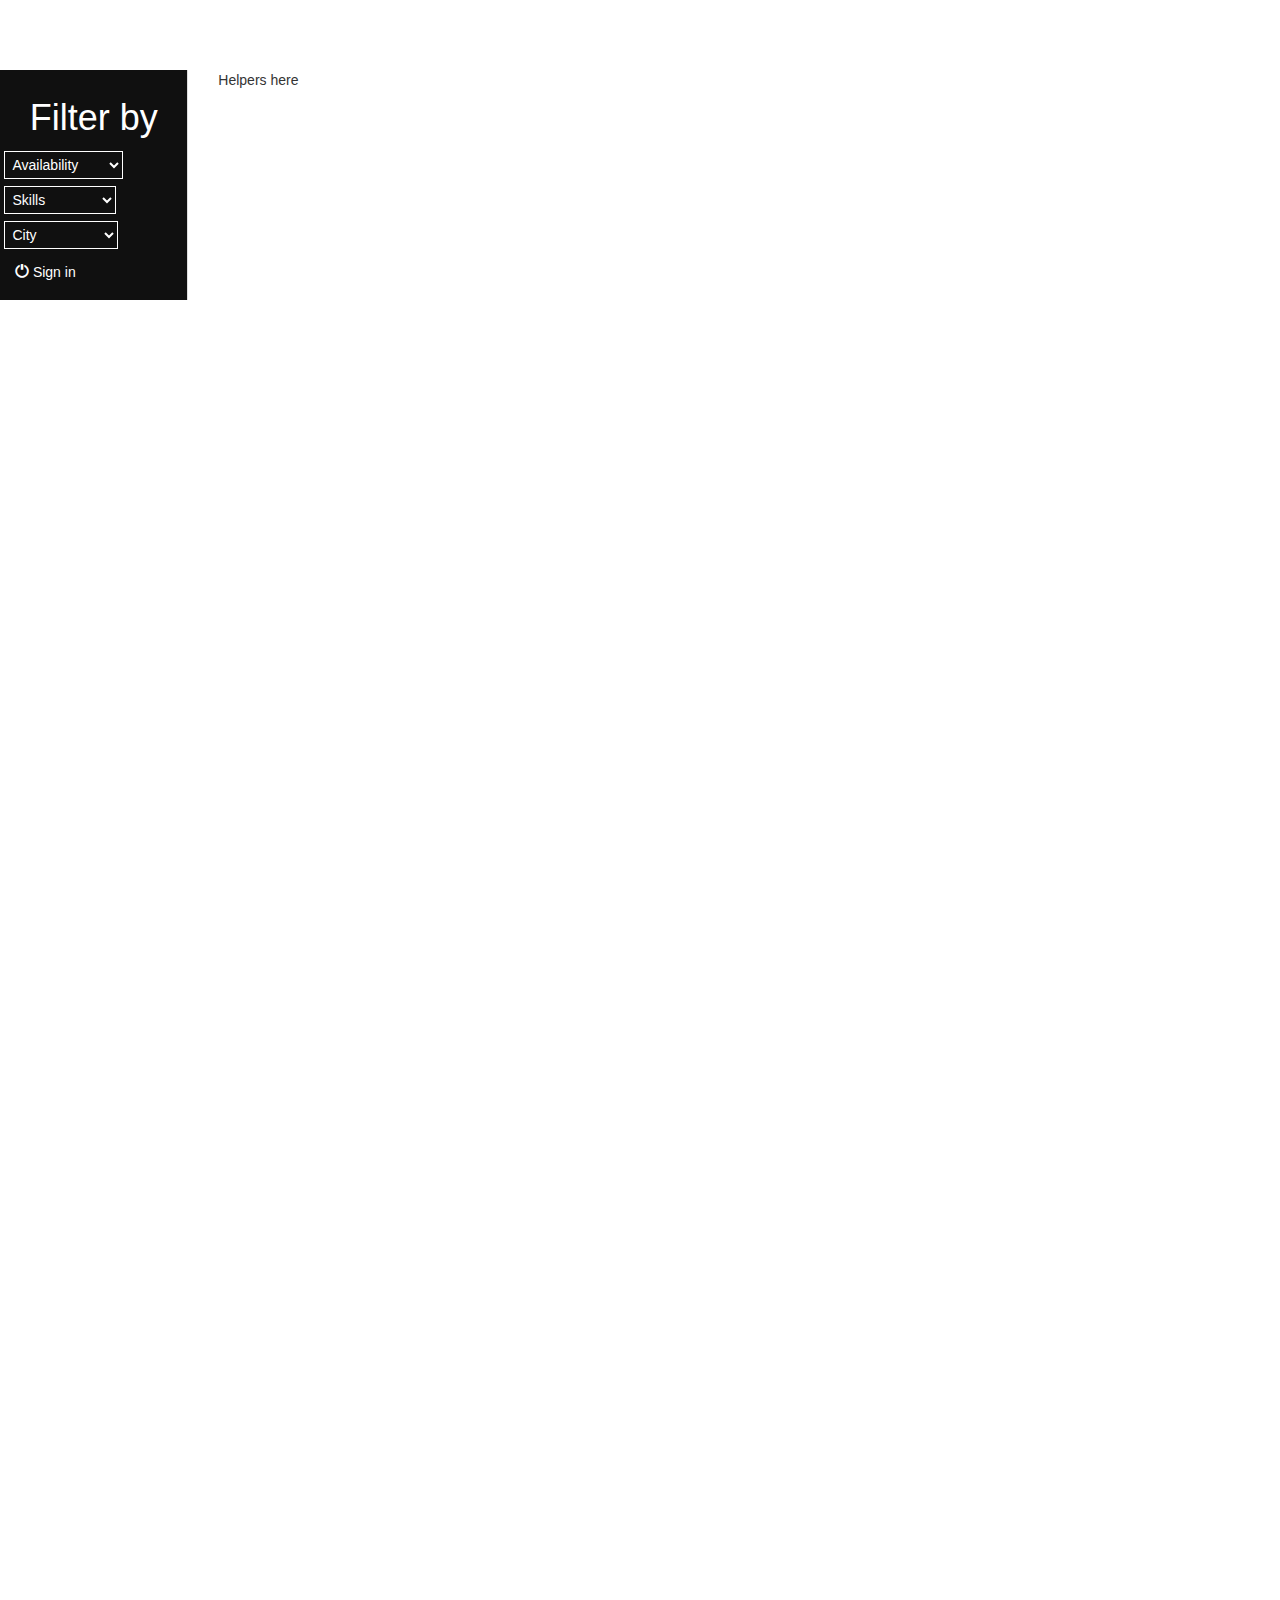
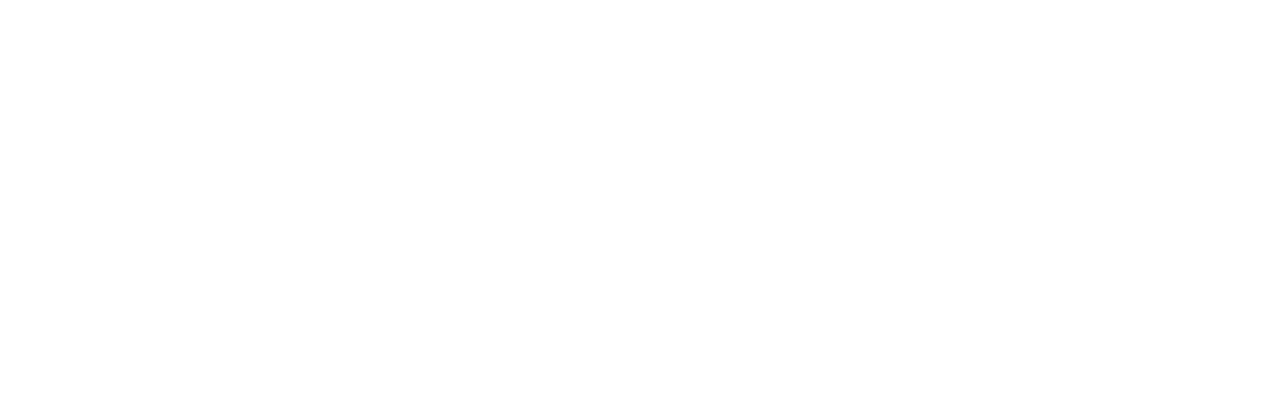
==== commit 3bd1978e: "Update helpeeen.html" ====
--- a/helpeeen.html
+++ b/helpeeen.html
@@ -48,7 +48,7 @@
             <ul class="nav">
                 <!--<li ><button onclick="frenchUsers();">Availability</button></li>-->
 
-                <select onchange="availabilityChecked();" class=" ui fluid selection dropdown">
+                <select onchange="showBoxes()"  id="selector" class=" ui fluid selection dropdown">
                     <option selected disabled>Availability</option>
                     <option class="day" value="sunday">SUNDAY</option>
                     <option class="day" value="monday">MONDAY</option>
@@ -59,7 +59,7 @@
                     <option class="day" value="saturday">SATURDAY</option>
 
                 </select>
-                <select onchange="skillsChecked();" class=" ui fluid selection dropdown">
+                <select onchange="showBoxes1()" id="selected" class=" ui fluid selection dropdown">
                     <option selected disabled>Skills</option>
                     <option class="skills" value="banks">BANKS</option>
                     <option class="skills" value="insurance">INSURANCE</option>
@@ -67,11 +67,11 @@
                     <option class="skills" value="bills">BILLS</option>
                 </select>
 
-                <select onchange="localisationChecked();" class=" ui fluid selection dropdown">
+                <select onchange="showBoxes2()" id="select" class=" ui fluid selection dropdown">
                     <option selected disabled>City</option>
                     <option class="city" value="tel aviv">TEL AVIV</option>
                     <option class="city" value="jerusalem">JERUSALEM</option>
-                    <option class="city" value="haifa">HAIFA/option>
+                    <option class="city" value="haifa">HAIFA</option>
                     <option class="city" value="natanya">NATANYA</option>
                 </select>
 
@@ -86,7 +86,7 @@
 </div>
 <!--</div>-->
 <!-- /#wrapper -->
+<script src="gameWorkshop/Script/jquery-2.2.4.js"></script>
 <script src="helpeeen.js"></script>
-<script src="popup.js"></script>
 </body>
 </html>
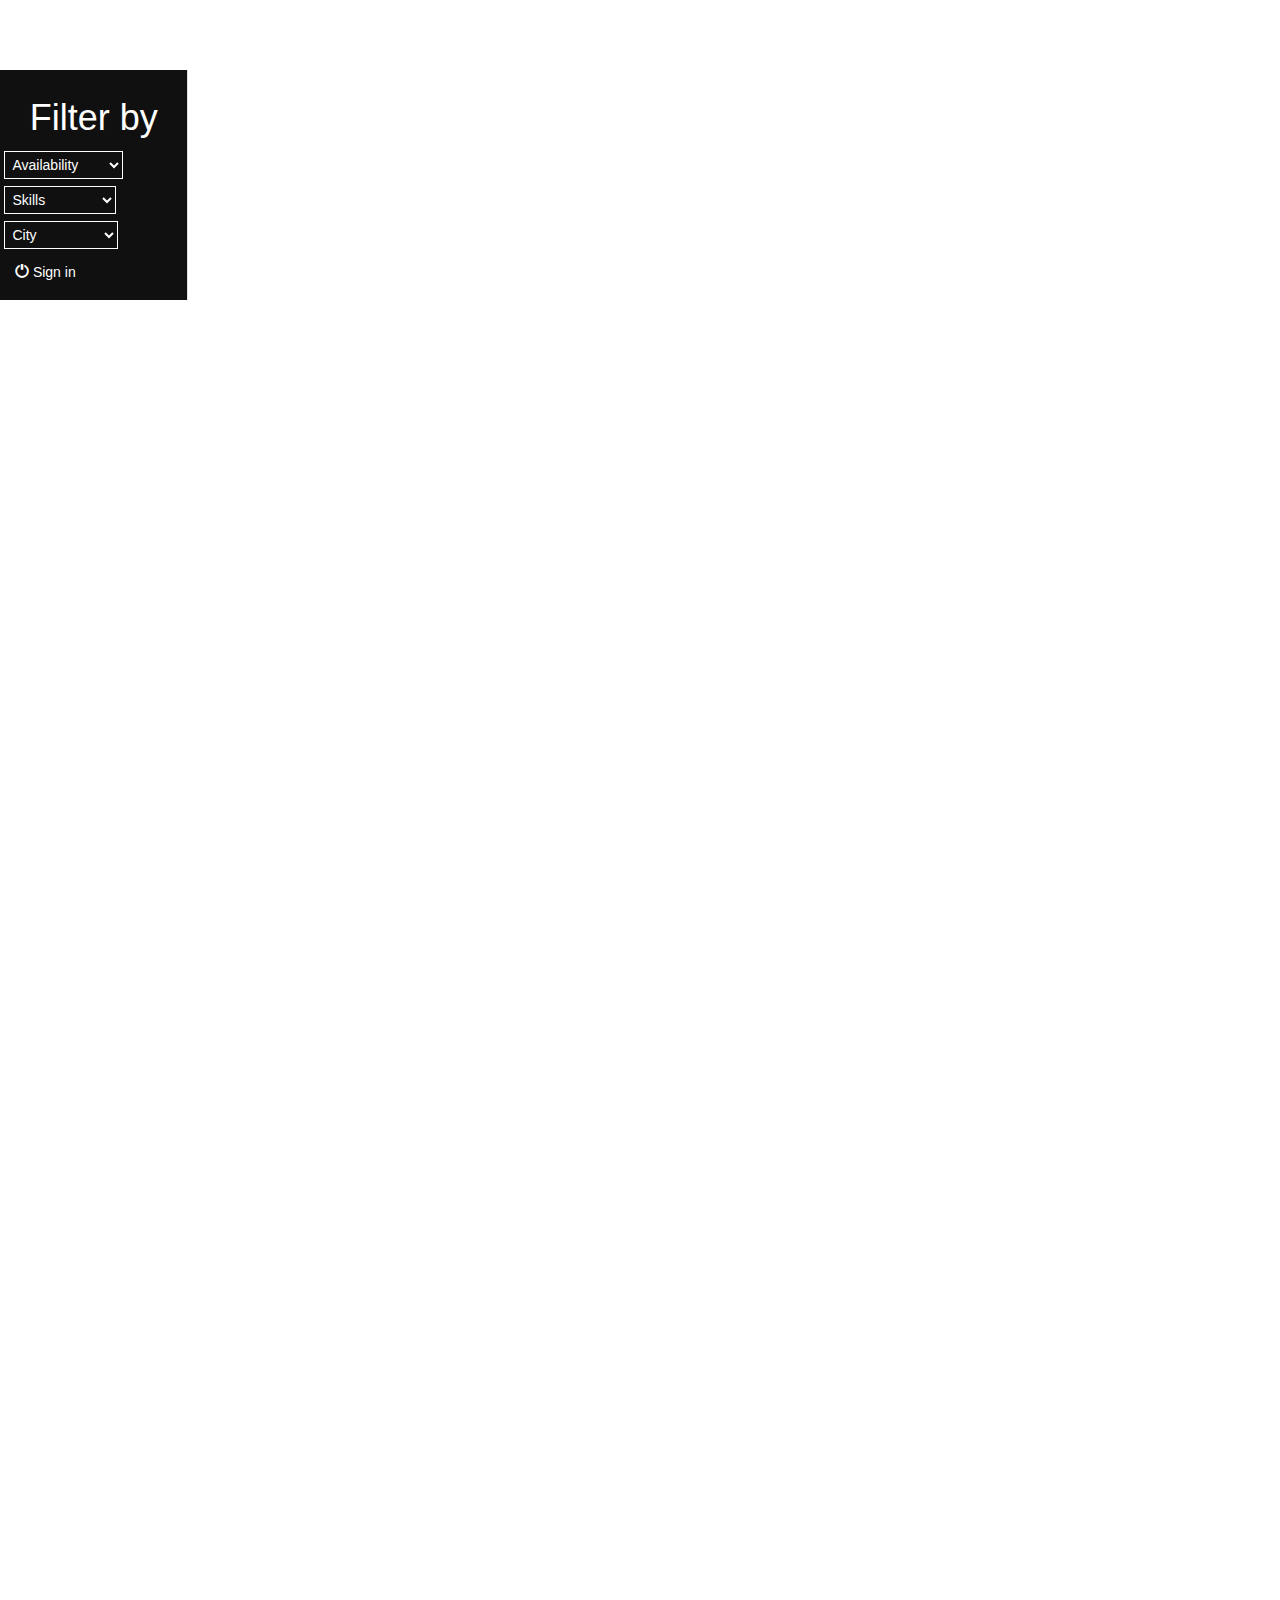
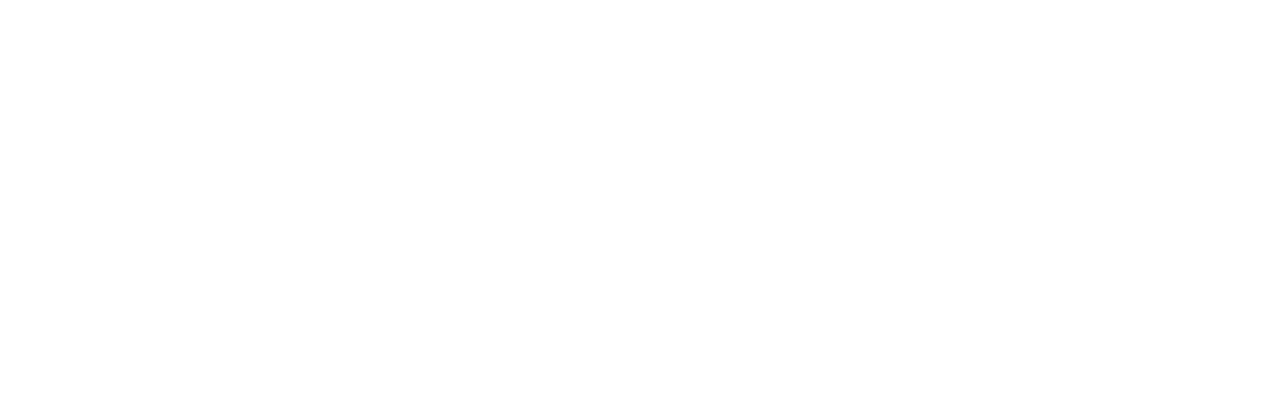
==== commit 610e652e: "Update helpeeen.html" ====
--- a/helpeeen.html
+++ b/helpeeen.html
@@ -81,7 +81,6 @@
     </div>
     <div class="col-lg-10 filters helpers">
 
-        <p>Helpers here</p>
     </div>
 </div>
 <!--</div>-->
--- a/helpeeen.css
+++ b/helpeeen.css
@@ -55,4 +55,45 @@
 
 a.sign_in{
     color:white;
-}+}  .bio{
+       display: inline-block;
+       height: 100px;
+       width: 225px;
+       text-align: center;
+       border: 2px black solid;
+       border-radius: 5px;
+   }
+
+.profileImage{
+    height: 50px;
+    width: 50px;
+    float: left;
+}
+
+.details{
+    display: inline-block;
+    height: 50%;
+    vertical-align: top;
+}
+
+.buttons{
+    height: 75%;
+    width: 50%;
+    vertical-align: middle;
+    color: white;
+    display: table-cell;
+    background-color: rgba(0,0,0,0.7);
+}
+
+.text{
+    display: table-cell;
+    width: 50%;
+    vertical-align: middle;
+}
+.rating{
+    vertical-align: middle;
+    height: 50%;
+    width: 100%;
+    display: table;
+    text-align: center;
+}
